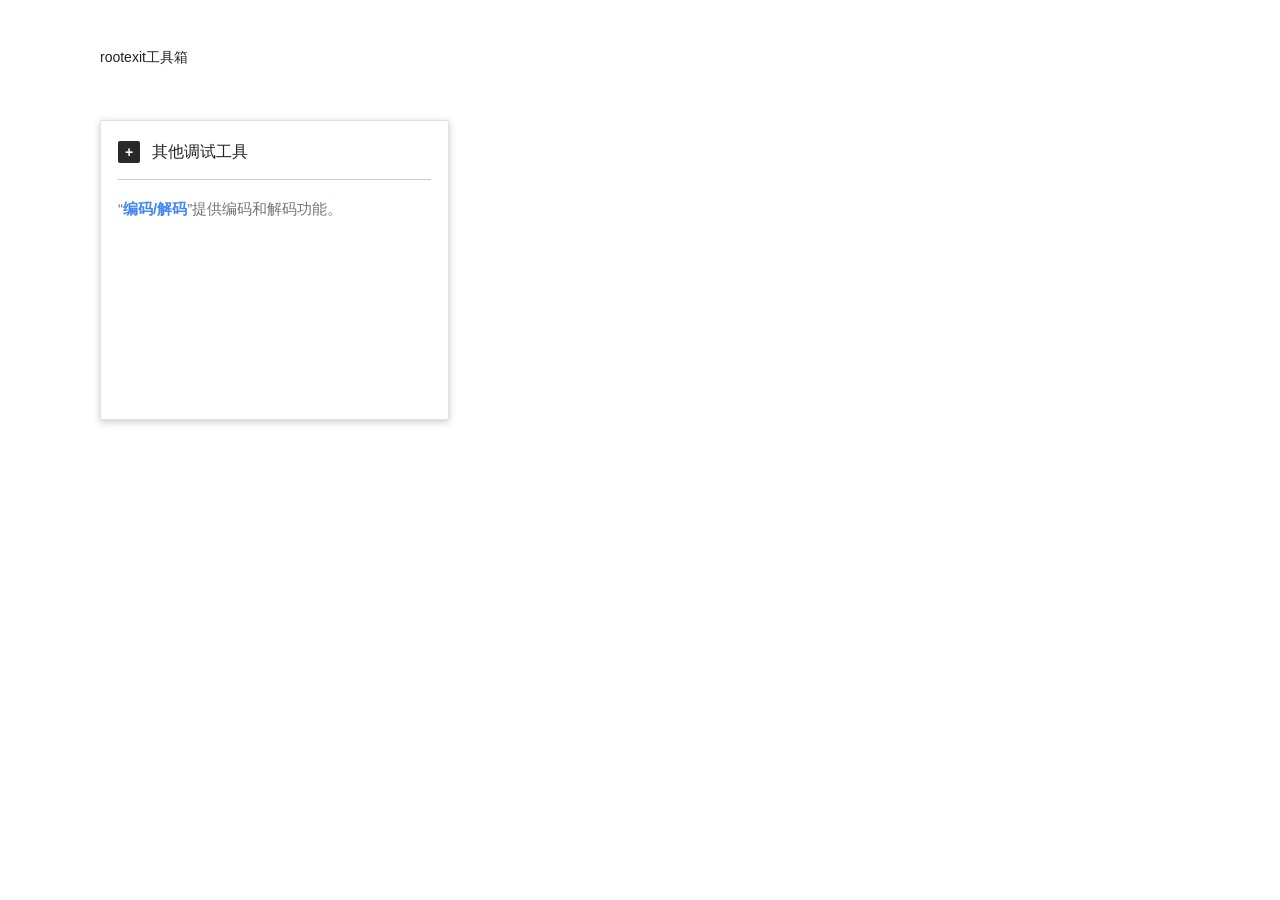
==== home/index.html @ d4251ece "新增首页和JSON格式化校验工具页面" ====
<!DOCTYPE html>
<html lang="zh-CN">

<head>
  <meta charset="UTF-8">
  <meta name="viewport" content="width=device-width, initial-scale=1.0">
  <title>rootexit工具箱</title>
  <style>
    :root {
      --blue: #4285f4;
      --ink: #202124;
      --muted: #70757a;
      --line: #d4d4d4;
    }

    * {
      box-sizing: border-box;
    }

    body {
      margin: 0;
      color: var(--ink);
      background: #fff;
      font-family: Arial, "Microsoft YaHei", sans-serif;
      line-height: 1.6;
    }

    a {
      color: var(--blue);
      text-decoration: none;
    }

    a:hover {
      text-decoration: underline;
    }

    .app-shell {
      width: min(1080px, calc(100% - 32px));
      margin: 0 auto;
      padding: 46px 0 64px;
    }

    .intro {
      margin: 0 0 52px;
      color: #202124;
      font-size: 14px;
    }

    .tool-grid {
      display: grid;
      grid-template-columns: repeat(6, minmax(0, 1fr));
      gap: 16px;
    }

    .tool-section {
      grid-column: span 2;
      min-height: 300px;
      padding: 18px 17px 22px;
      border: 1px solid #e1e1e1;
      border-radius: 2px;
      background: #fff;
      box-shadow: 0 2px 7px rgba(60, 64, 67, .28);
      opacity: 1;
      transform: none;
      transition: opacity .35s ease, transform .35s ease;
    }

    .tool-section.is-visible {
      opacity: 1;
      transform: translateY(0);
    }

    .tool-section:nth-child(n + 4) {
      grid-column: span 3;
      min-height: 212px;
    }

    .section-heading {
      display: flex;
      align-items: center;
      gap: 12px;
      margin: 0 0 14px;
      font-size: 16px;
      font-weight: 400;
    }

    .section-icon {
      display: inline-grid;
      place-items: center;
      width: 22px;
      height: 22px;
      color: #fff;
      background: #292929;
      border-radius: 2px;
      font-size: 14px;
      font-weight: 700;
      line-height: 1;
    }

    .section-rule {
      height: 1px;
      margin-bottom: 17px;
      background: #c9c9c9;
    }

    .section-content {
      display: grid;
      gap: 10px;
      color: var(--muted);
      font-size: 15px;
    }

    .section-content p {
      margin: 0;
    }

    .section-content a {
      font-weight: 600;
    }

    @media (max-width: 840px) {
      .app-shell {
        width: min(100% - 32px, 680px);
        padding-top: 32px;
      }

      .intro {
        margin-bottom: 28px;
      }

      .tool-grid {
        grid-template-columns: 1fr;
        gap: 16px;
      }

      .tool-section,
      .tool-section:nth-child(n + 4) {
        grid-column: 1;
        min-height: 0;
      }
    }

    @media (max-width: 480px) {
      .app-shell {
        width: min(100% - 24px, 680px);
        padding-bottom: 36px;
      }

      .section-heading {
        font-size: 17px;
      }
    }
  </style>
</head>

<body>
  <div class="app-shell">
    <main>
      <p class="intro">rootexit工具箱</p>
      <div class="tool-grid">
        <!-- <section class="tool-section" id="browser">
          <h2 class="section-heading"><span class="section-icon">↗</span>排查浏览器问题</h2>
          <div class="section-rule"></div>
          <div class="section-content">
            <p>“<a
                href="https://toolbox.googleapps.com/apps/browserinfo/">Browserinfo</a>”是一款基于浏览器的调试工具，可捕获客户端信息，并找出可能影响互联网使用体验的问题。
            </p>
            <p><a href="https://toolbox.googleapps.com/apps/useragent/">Useragent</a> 用于分析用户代理字符串。</p>
          </div>
        </section> -->
        <!-- <section class="tool-section" id="dns">
          <h2 class="section-heading"><span class="section-icon">⌁</span>验证 DNS 问题</h2>
          <div class="section-rule"></div>
          <div class="section-content">
            <p>“<a href="https://toolbox.googleapps.com/apps/checkmx/">检查 MX</a>”是一款简单好用的 DNS 验证工具，可用于查找常见的
              MX 记录配置错误。
            </p>
            <p>“<a href="https://toolbox.googleapps.com/apps/dig/">Dig</a>”可以作为 Unix “dig”命令的网络版本。</p>
          </div>
        </section> -->
        <!-- <section class="tool-section" id="logs">
          <h2 class="section-heading"><span class="section-icon">▥</span>分析 HAR 和日志文件</h2>
          <div class="section-rule"></div>
          <div class="section-content">
            <p>“<a href="https://toolbox.googleapps.com/apps/har_analyzer/">HAR 分析器</a>”可用于分析捕获到的 HAR 文件。
            </p>
            <p><a href="https://toolbox.googleapps.com/apps/loganalyzer/">日志分析器</a> 可分析 Chrome、Google
              Workspace Sync for
              Microsoft Outlook 和 Google Cloud Directory Sync 生成的日志。</p>
            <p><a href="https://toolbox.googleapps.com/apps/loggershark/">日志分析器 2</a> 用于打开大型日志文件，诊断常见问题。</p>
          </div>
        </section> -->
        <!-- <section class="tool-section" id="email">
          <h2 class="section-heading"><span class="section-icon">@</span>调查邮件问题</h2>
          <div class="section-rule"></div>
          <div class="section-content">
            <p>“<a href="https://toolbox.googleapps.com/apps/messageheader/">Messageheader</a>”可分析 SMTP
              邮件标头，帮助找出递送延迟的根本原因，并检测服务器配置和邮件转送问题。</p>
          </div>
        </section> -->
        <section class="tool-section" id="other">
          <h2 class="section-heading"><span class="section-icon">+</span>其他调试工具</h2>
          <div class="section-rule"></div>
          <div class="section-content">
            <!-- <p>使用<a href="https://toolbox.googleapps.com/apps/other_tools/">其他工具</a>协助您调试 Google Workspace
              服务。</p> -->
            <p>“<a href="../json/format.html">编码/解码</a>”提供编码和解码功能。
            </p>
            <!-- <p><a href="https://toolbox.googleapps.com/apps/screen_recorder/">屏幕录制</a> 可用于录制屏幕截图和音频。</p> -->
          </div>
        </section>
      </div>
    </main>
  </div>
  <script>
    const cards = document.querySelectorAll('.tool-section');
    const revealCards = () => cards.forEach((card, index) => {
      window.setTimeout(() => card.classList.add('is-visible'), index * 70);
    });
    if ('IntersectionObserver' in window) {
      const observer = new IntersectionObserver((entries, currentObserver) => {
        entries.forEach((entry) => {
          if (entry.isIntersecting) {
            entry.target.classList.add('is-visible');
            currentObserver.unobserve(entry.target);
          }
        });
      }, { threshold: 0.12 });
      cards.forEach((card) => observer.observe(card));
    } else {
      revealCards();
    }
  </script>
</body>

</html>
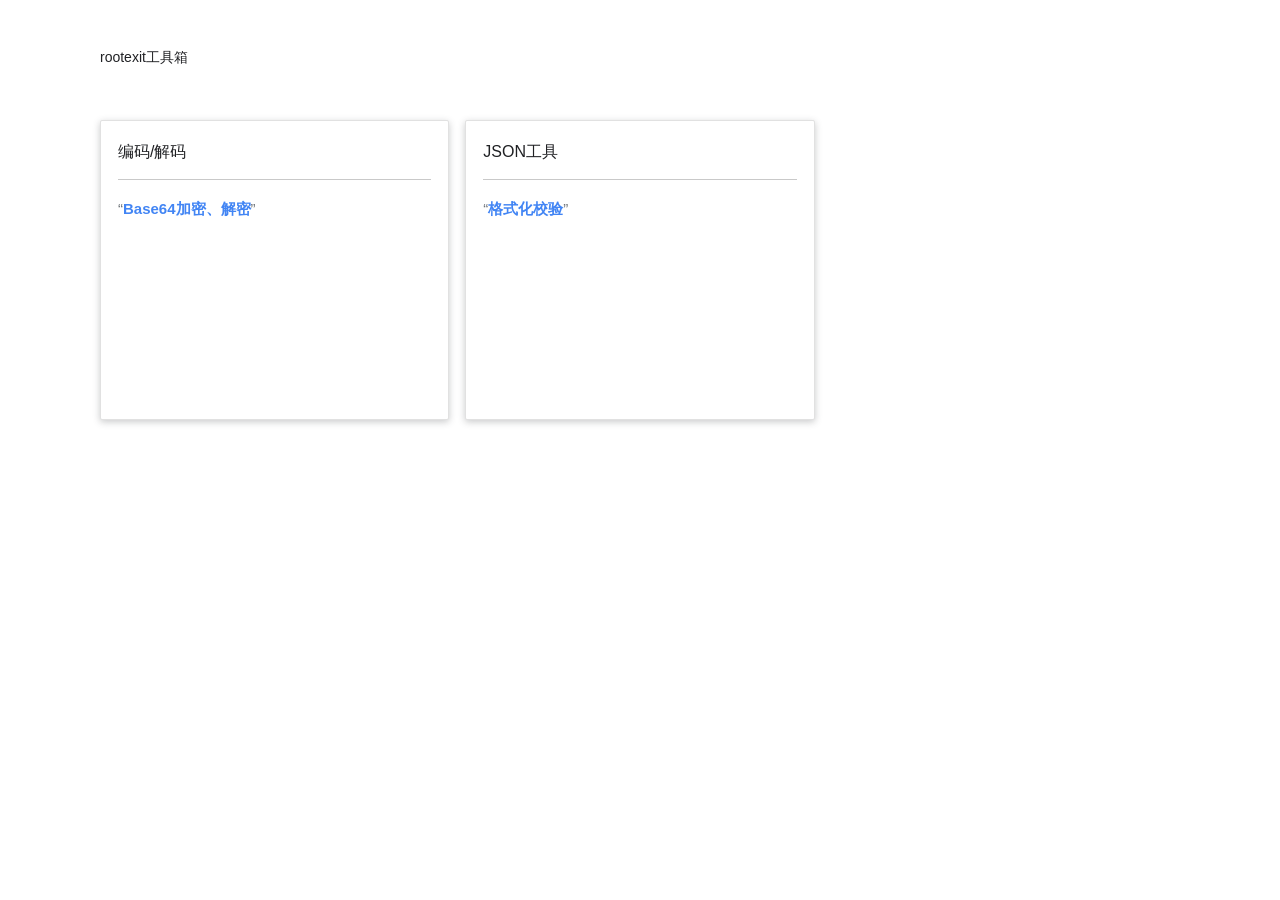
==== commit 64cb644d: "feat: 新增完整的Base64加解密工具页面，支持图片编解码" ====
--- a/home/index.html
+++ b/home/index.html
@@ -1,164 +1,165 @@
-<!DOCTYPE html>
+<!doctype html>
 <html lang="zh-CN">
-
-<head>
-  <meta charset="UTF-8">
-  <meta name="viewport" content="width=device-width, initial-scale=1.0">
-  <title>rootexit工具箱</title>
-  <style>
-    :root {
-      --blue: #4285f4;
-      --ink: #202124;
-      --muted: #70757a;
-      --line: #d4d4d4;
-    }
-
-    * {
-      box-sizing: border-box;
-    }
-
-    body {
-      margin: 0;
-      color: var(--ink);
-      background: #fff;
-      font-family: Arial, "Microsoft YaHei", sans-serif;
-      line-height: 1.6;
-    }
-
-    a {
-      color: var(--blue);
-      text-decoration: none;
-    }
-
-    a:hover {
-      text-decoration: underline;
-    }
-
-    .app-shell {
-      width: min(1080px, calc(100% - 32px));
-      margin: 0 auto;
-      padding: 46px 0 64px;
-    }
-
-    .intro {
-      margin: 0 0 52px;
-      color: #202124;
-      font-size: 14px;
-    }
-
-    .tool-grid {
-      display: grid;
-      grid-template-columns: repeat(6, minmax(0, 1fr));
-      gap: 16px;
-    }
-
-    .tool-section {
-      grid-column: span 2;
-      min-height: 300px;
-      padding: 18px 17px 22px;
-      border: 1px solid #e1e1e1;
-      border-radius: 2px;
-      background: #fff;
-      box-shadow: 0 2px 7px rgba(60, 64, 67, .28);
-      opacity: 1;
-      transform: none;
-      transition: opacity .35s ease, transform .35s ease;
-    }
-
-    .tool-section.is-visible {
-      opacity: 1;
-      transform: translateY(0);
-    }
-
-    .tool-section:nth-child(n + 4) {
-      grid-column: span 3;
-      min-height: 212px;
-    }
-
-    .section-heading {
-      display: flex;
-      align-items: center;
-      gap: 12px;
-      margin: 0 0 14px;
-      font-size: 16px;
-      font-weight: 400;
-    }
-
-    .section-icon {
-      display: inline-grid;
-      place-items: center;
-      width: 22px;
-      height: 22px;
-      color: #fff;
-      background: #292929;
-      border-radius: 2px;
-      font-size: 14px;
-      font-weight: 700;
-      line-height: 1;
-    }
-
-    .section-rule {
-      height: 1px;
-      margin-bottom: 17px;
-      background: #c9c9c9;
-    }
-
-    .section-content {
-      display: grid;
-      gap: 10px;
-      color: var(--muted);
-      font-size: 15px;
-    }
-
-    .section-content p {
-      margin: 0;
-    }
-
-    .section-content a {
-      font-weight: 600;
-    }
-
-    @media (max-width: 840px) {
+  <head>
+    <meta charset="UTF-8" />
+    <meta name="viewport" content="width=device-width, initial-scale=1.0" />
+    <title>rootexit工具箱</title>
+    <style>
+      :root {
+        --blue: #4285f4;
+        --ink: #202124;
+        --muted: #70757a;
+        --line: #d4d4d4;
+      }
+
+      * {
+        box-sizing: border-box;
+      }
+
+      body {
+        margin: 0;
+        color: var(--ink);
+        background: #fff;
+        font-family: Arial, 'Microsoft YaHei', sans-serif;
+        line-height: 1.6;
+      }
+
+      a {
+        color: var(--blue);
+        text-decoration: none;
+      }
+
+      a:hover {
+        text-decoration: underline;
+      }
+
       .app-shell {
-        width: min(100% - 32px, 680px);
-        padding-top: 32px;
+        width: min(1080px, calc(100% - 32px));
+        margin: 0 auto;
+        padding: 46px 0 64px;
       }
 
       .intro {
-        margin-bottom: 28px;
+        margin: 0 0 52px;
+        color: #202124;
+        font-size: 14px;
       }
 
       .tool-grid {
-        grid-template-columns: 1fr;
+        display: grid;
+        grid-template-columns: repeat(6, minmax(0, 1fr));
         gap: 16px;
       }
 
-      .tool-section,
+      .tool-section {
+        grid-column: span 2;
+        min-height: 300px;
+        padding: 18px 17px 22px;
+        border: 1px solid #e1e1e1;
+        border-radius: 2px;
+        background: #fff;
+        box-shadow: 0 2px 7px rgba(60, 64, 67, 0.28);
+        opacity: 1;
+        transform: none;
+        transition:
+          opacity 0.35s ease,
+          transform 0.35s ease;
+      }
+
+      .tool-section.is-visible {
+        opacity: 1;
+        transform: translateY(0);
+      }
+
       .tool-section:nth-child(n + 4) {
-        grid-column: 1;
-        min-height: 0;
-      }
-    }
-
-    @media (max-width: 480px) {
-      .app-shell {
-        width: min(100% - 24px, 680px);
-        padding-bottom: 36px;
+        grid-column: span 3;
+        min-height: 212px;
       }
 
       .section-heading {
-        font-size: 17px;
-      }
-    }
-  </style>
-</head>
-
-<body>
-  <div class="app-shell">
-    <main>
-      <p class="intro">rootexit工具箱</p>
-      <div class="tool-grid">
-        <!-- <section class="tool-section" id="browser">
+        display: flex;
+        align-items: center;
+        gap: 12px;
+        margin: 0 0 14px;
+        font-size: 16px;
+        font-weight: 400;
+      }
+
+      .section-icon {
+        display: inline-grid;
+        place-items: center;
+        width: 22px;
+        height: 22px;
+        color: #fff;
+        background: #292929;
+        border-radius: 2px;
+        font-size: 14px;
+        font-weight: 700;
+        line-height: 1;
+      }
+
+      .section-rule {
+        height: 1px;
+        margin-bottom: 17px;
+        background: #c9c9c9;
+      }
+
+      .section-content {
+        display: grid;
+        gap: 10px;
+        color: var(--muted);
+        font-size: 15px;
+      }
+
+      .section-content p {
+        margin: 0;
+      }
+
+      .section-content a {
+        font-weight: 600;
+      }
+
+      @media (max-width: 840px) {
+        .app-shell {
+          width: min(100% - 32px, 680px);
+          padding-top: 32px;
+        }
+
+        .intro {
+          margin-bottom: 28px;
+        }
+
+        .tool-grid {
+          grid-template-columns: 1fr;
+          gap: 16px;
+        }
+
+        .tool-section,
+        .tool-section:nth-child(n + 4) {
+          grid-column: 1;
+          min-height: 0;
+        }
+      }
+
+      @media (max-width: 480px) {
+        .app-shell {
+          width: min(100% - 24px, 680px);
+          padding-bottom: 36px;
+        }
+
+        .section-heading {
+          font-size: 17px;
+        }
+      }
+    </style>
+  </head>
+
+  <body>
+    <div class="app-shell">
+      <main>
+        <p class="intro">rootexit工具箱</p>
+        <div class="tool-grid">
+          <!-- <section class="tool-section" id="browser">
           <h2 class="section-heading"><span class="section-icon">↗</span>排查浏览器问题</h2>
           <div class="section-rule"></div>
           <div class="section-content">
@@ -168,7 +169,7 @@
             <p><a href="https://toolbox.googleapps.com/apps/useragent/">Useragent</a> 用于分析用户代理字符串。</p>
           </div>
         </section> -->
-        <!-- <section class="tool-section" id="dns">
+          <!-- <section class="tool-section" id="dns">
           <h2 class="section-heading"><span class="section-icon">⌁</span>验证 DNS 问题</h2>
           <div class="section-rule"></div>
           <div class="section-content">
@@ -178,7 +179,7 @@
             <p>“<a href="https://toolbox.googleapps.com/apps/dig/">Dig</a>”可以作为 Unix “dig”命令的网络版本。</p>
           </div>
         </section> -->
-        <!-- <section class="tool-section" id="logs">
+          <!-- <section class="tool-section" id="logs">
           <h2 class="section-heading"><span class="section-icon">▥</span>分析 HAR 和日志文件</h2>
           <div class="section-rule"></div>
           <div class="section-content">
@@ -190,47 +191,48 @@
             <p><a href="https://toolbox.googleapps.com/apps/loggershark/">日志分析器 2</a> 用于打开大型日志文件，诊断常见问题。</p>
           </div>
         </section> -->
-        <!-- <section class="tool-section" id="email">
-          <h2 class="section-heading"><span class="section-icon">@</span>调查邮件问题</h2>
-          <div class="section-rule"></div>
-          <div class="section-content">
-            <p>“<a href="https://toolbox.googleapps.com/apps/messageheader/">Messageheader</a>”可分析 SMTP
-              邮件标头，帮助找出递送延迟的根本原因，并检测服务器配置和邮件转送问题。</p>
-          </div>
-        </section> -->
-        <section class="tool-section" id="other">
-          <h2 class="section-heading"><span class="section-icon">+</span>其他调试工具</h2>
-          <div class="section-rule"></div>
-          <div class="section-content">
-            <!-- <p>使用<a href="https://toolbox.googleapps.com/apps/other_tools/">其他工具</a>协助您调试 Google Workspace
+          <section class="tool-section" id="email">
+            <h2 class="section-heading">编码/解码</h2>
+            <div class="section-rule"></div>
+            <div class="section-content">
+              <p>“<a href="../crypto/base64.html">Base64加密、解密</a>”</p>
+            </div>
+          </section>
+          <section class="tool-section" id="other">
+            <h2 class="section-heading">JSON工具</h2>
+            <div class="section-rule"></div>
+            <div class="section-content">
+              <!-- <p>使用<a href="https://toolbox.googleapps.com/apps/other_tools/">其他工具</a>协助您调试 Google Workspace
               服务。</p> -->
-            <p>“<a href="../json/format.html">编码/解码</a>”提供编码和解码功能。
-            </p>
-            <!-- <p><a href="https://toolbox.googleapps.com/apps/screen_recorder/">屏幕录制</a> 可用于录制屏幕截图和音频。</p> -->
-          </div>
-        </section>
-      </div>
-    </main>
-  </div>
-  <script>
-    const cards = document.querySelectorAll('.tool-section');
-    const revealCards = () => cards.forEach((card, index) => {
-      window.setTimeout(() => card.classList.add('is-visible'), index * 70);
-    });
-    if ('IntersectionObserver' in window) {
-      const observer = new IntersectionObserver((entries, currentObserver) => {
-        entries.forEach((entry) => {
-          if (entry.isIntersecting) {
-            entry.target.classList.add('is-visible');
-            currentObserver.unobserve(entry.target);
-          }
+              <p>“<a href="../json/format.html">格式化校验</a>”</p>
+              <!-- <p><a href="https://toolbox.googleapps.com/apps/screen_recorder/">屏幕录制</a> 可用于录制屏幕截图和音频。</p> -->
+            </div>
+          </section>
+        </div>
+      </main>
+    </div>
+    <script>
+      const cards = document.querySelectorAll('.tool-section');
+      const revealCards = () =>
+        cards.forEach((card, index) => {
+          window.setTimeout(() => card.classList.add('is-visible'), index * 70);
         });
-      }, { threshold: 0.12 });
-      cards.forEach((card) => observer.observe(card));
-    } else {
-      revealCards();
-    }
-  </script>
-</body>
-
-</html>+      if ('IntersectionObserver' in window) {
+        const observer = new IntersectionObserver(
+          (entries, currentObserver) => {
+            entries.forEach(entry => {
+              if (entry.isIntersecting) {
+                entry.target.classList.add('is-visible');
+                currentObserver.unobserve(entry.target);
+              }
+            });
+          },
+          { threshold: 0.12 }
+        );
+        cards.forEach(card => observer.observe(card));
+      } else {
+        revealCards();
+      }
+    </script>
+  </body>
+</html>
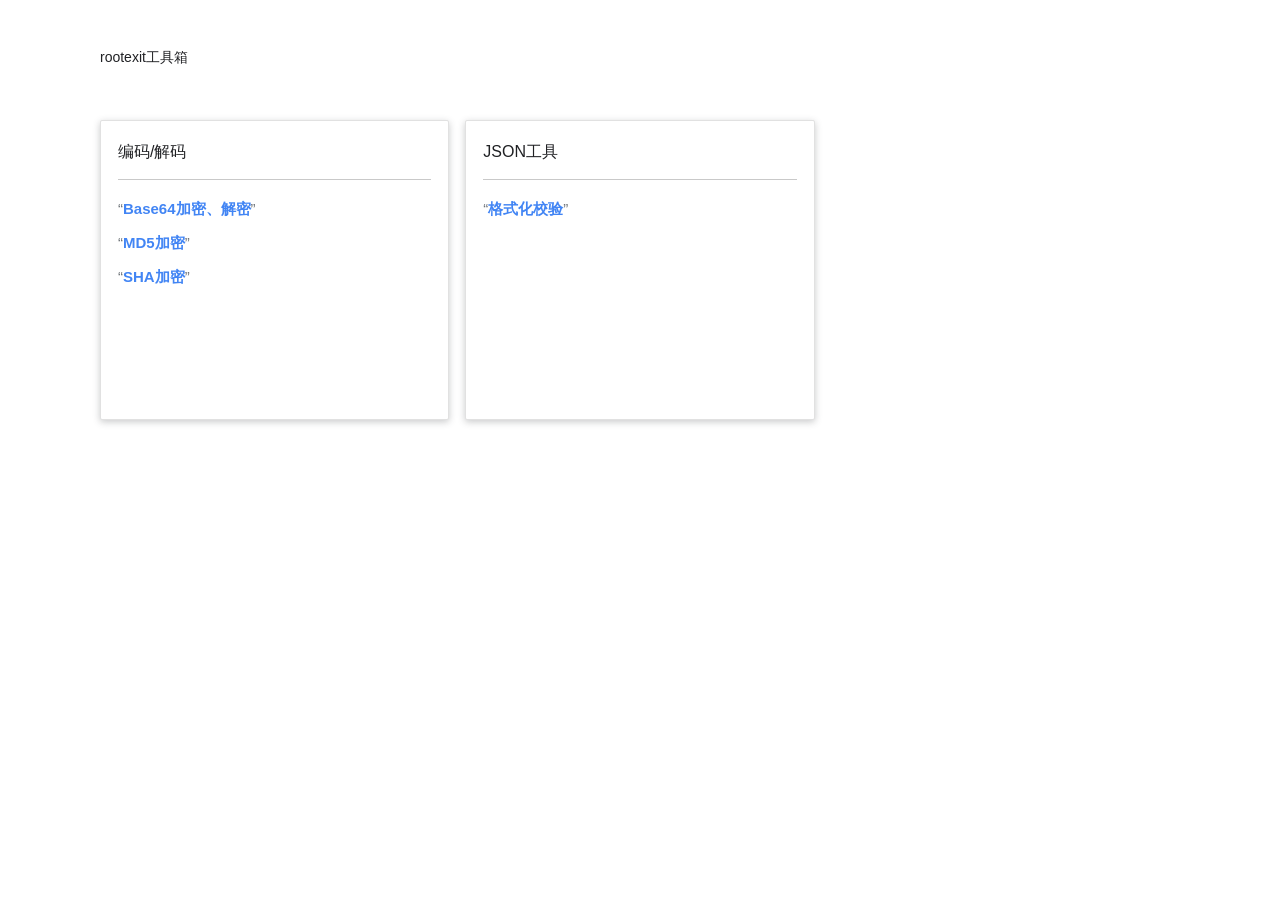
==== commit 87d9c355: "feat(crypto)：添加MD5和SHA加密网页工具 新增独立的md5.html和sha.html页面，实现完整的加密功能，包括常见的哈希、HMAC和PBKDF2操作，并配有响应式用户界面" ====
--- a/home/index.html
+++ b/home/index.html
@@ -196,6 +196,8 @@
             <div class="section-rule"></div>
             <div class="section-content">
               <p>“<a href="../crypto/base64.html">Base64加密、解密</a>”</p>
+              <p>“<a href="../crypto/md5.html">MD5加密</a>”</p>
+              <p>“<a href="../crypto/sha.html">SHA加密</a>”</p>
             </div>
           </section>
           <section class="tool-section" id="other">
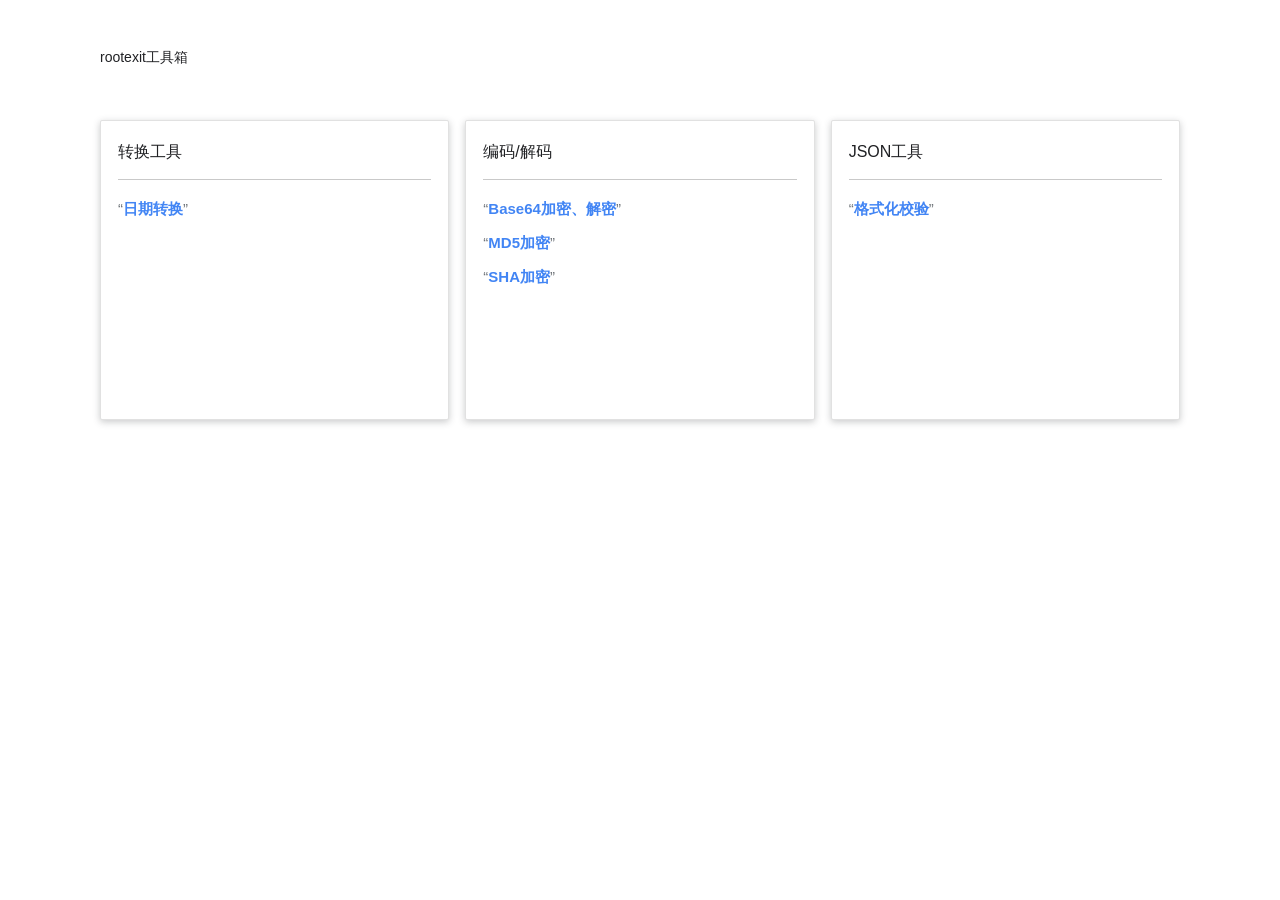
==== commit b9718a32: "feat(home): 添加日期转换工具" ====
--- a/home/index.html
+++ b/home/index.html
@@ -179,18 +179,13 @@
             <p>“<a href="https://toolbox.googleapps.com/apps/dig/">Dig</a>”可以作为 Unix “dig”命令的网络版本。</p>
           </div>
         </section> -->
-          <!-- <section class="tool-section" id="logs">
-          <h2 class="section-heading"><span class="section-icon">▥</span>分析 HAR 和日志文件</h2>
-          <div class="section-rule"></div>
-          <div class="section-content">
-            <p>“<a href="https://toolbox.googleapps.com/apps/har_analyzer/">HAR 分析器</a>”可用于分析捕获到的 HAR 文件。
-            </p>
-            <p><a href="https://toolbox.googleapps.com/apps/loganalyzer/">日志分析器</a> 可分析 Chrome、Google
-              Workspace Sync for
-              Microsoft Outlook 和 Google Cloud Directory Sync 生成的日志。</p>
-            <p><a href="https://toolbox.googleapps.com/apps/loggershark/">日志分析器 2</a> 用于打开大型日志文件，诊断常见问题。</p>
-          </div>
-        </section> -->
+          <section class="tool-section" id="logs">
+            <h2 class="section-heading">转换工具</h2>
+            <div class="section-rule"></div>
+            <div class="section-content">
+              <p>“<a href="../convert/time.html">日期转换</a>”</p>
+            </div>
+          </section>
           <section class="tool-section" id="email">
             <h2 class="section-heading">编码/解码</h2>
             <div class="section-rule"></div>
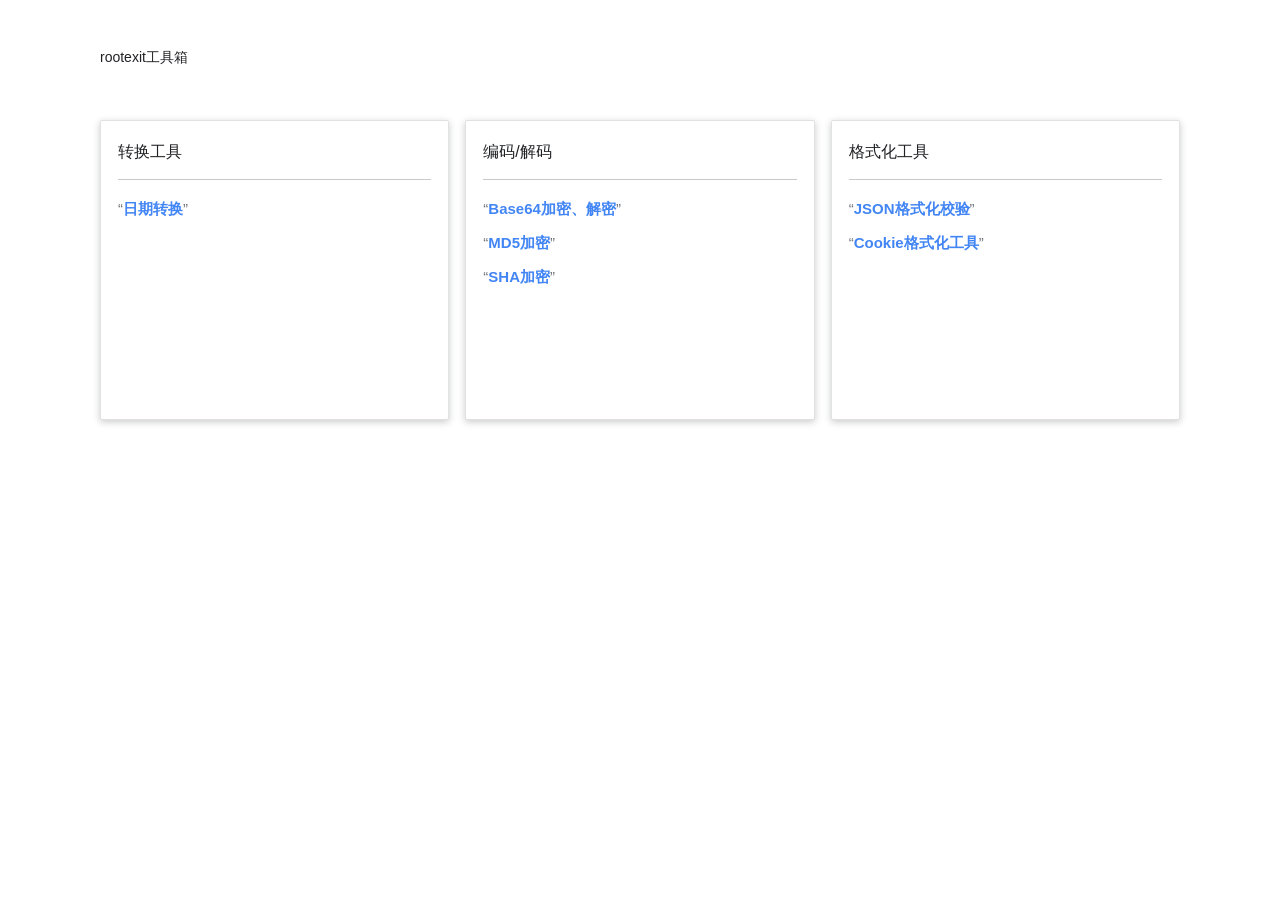
==== commit aca8982d: "feat: add cookie格式化工具并更新首页工具列表 新增Cookie在线格式化工具页面，调整首页工具分区标题与工具链接，将原JSON工具扩展为格式化工具组，新增Cookie格式化工具入口" ====
--- a/home/index.html
+++ b/home/index.html
@@ -196,13 +196,11 @@
             </div>
           </section>
           <section class="tool-section" id="other">
-            <h2 class="section-heading">JSON工具</h2>
+            <h2 class="section-heading">格式化工具</h2>
             <div class="section-rule"></div>
             <div class="section-content">
-              <!-- <p>使用<a href="https://toolbox.googleapps.com/apps/other_tools/">其他工具</a>协助您调试 Google Workspace
-              服务。</p> -->
-              <p>“<a href="../json/format.html">格式化校验</a>”</p>
-              <!-- <p><a href="https://toolbox.googleapps.com/apps/screen_recorder/">屏幕录制</a> 可用于录制屏幕截图和音频。</p> -->
+              <p>“<a href="../json/format.html">JSON格式化校验</a>”</p>
+              <p>“<a href="../cookie/format.html">Cookie格式化工具</a>”</p>
             </div>
           </section>
         </div>
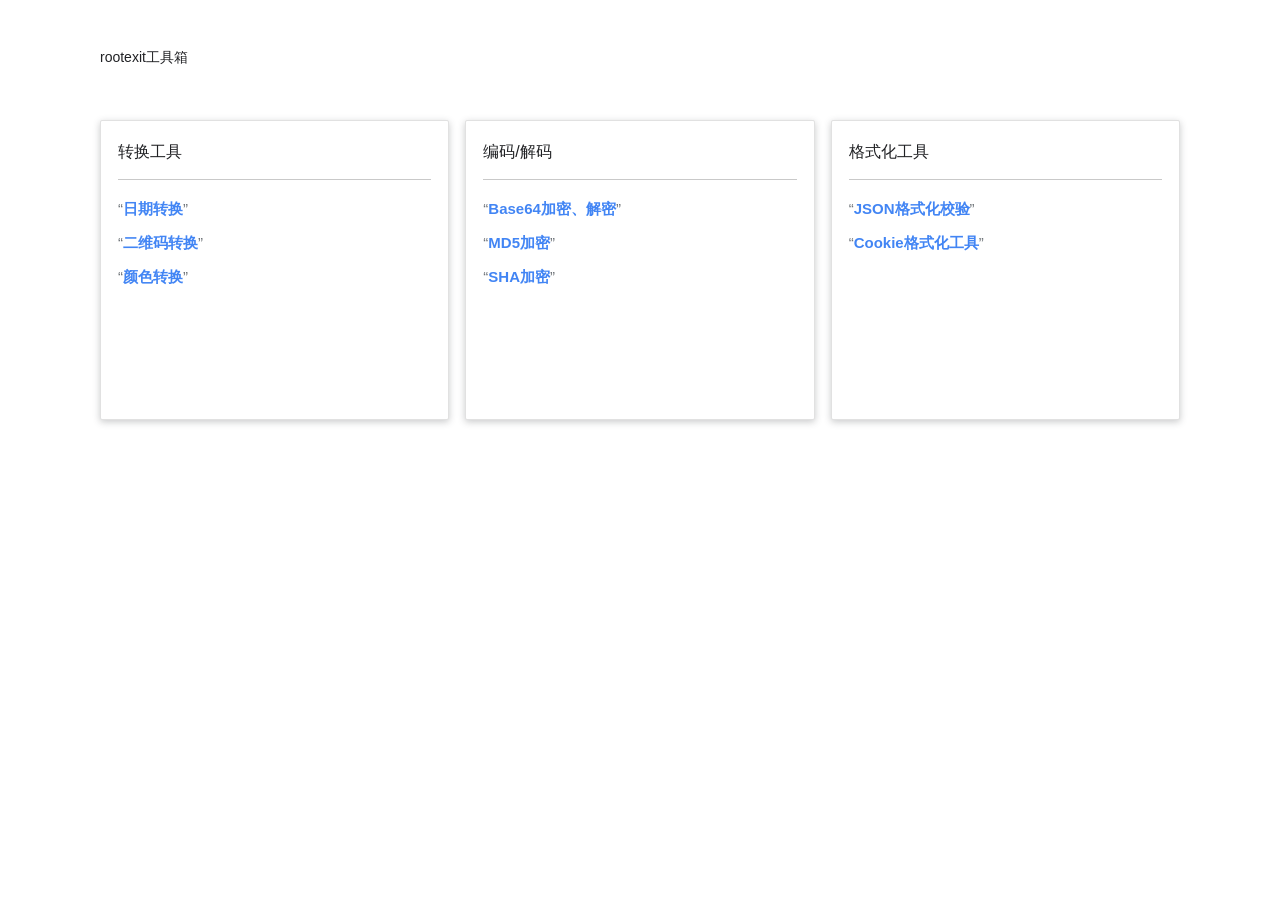
==== commit c8fcb856: "feat: 新增二维码转换和颜色格式转换工具 新增了qrcode.html二维码生成解码工具与color2hex.html颜色互转工具，并在首页添加对应入口" ====
--- a/home/index.html
+++ b/home/index.html
@@ -184,6 +184,8 @@
             <div class="section-rule"></div>
             <div class="section-content">
               <p>“<a href="../convert/time.html">日期转换</a>”</p>
+              <p>“<a href="../convert/qrcode.html">二维码转换</a>”</p>
+              <p>“<a href="../convert/color2hex.html">颜色转换</a>”</p>
             </div>
           </section>
           <section class="tool-section" id="email">
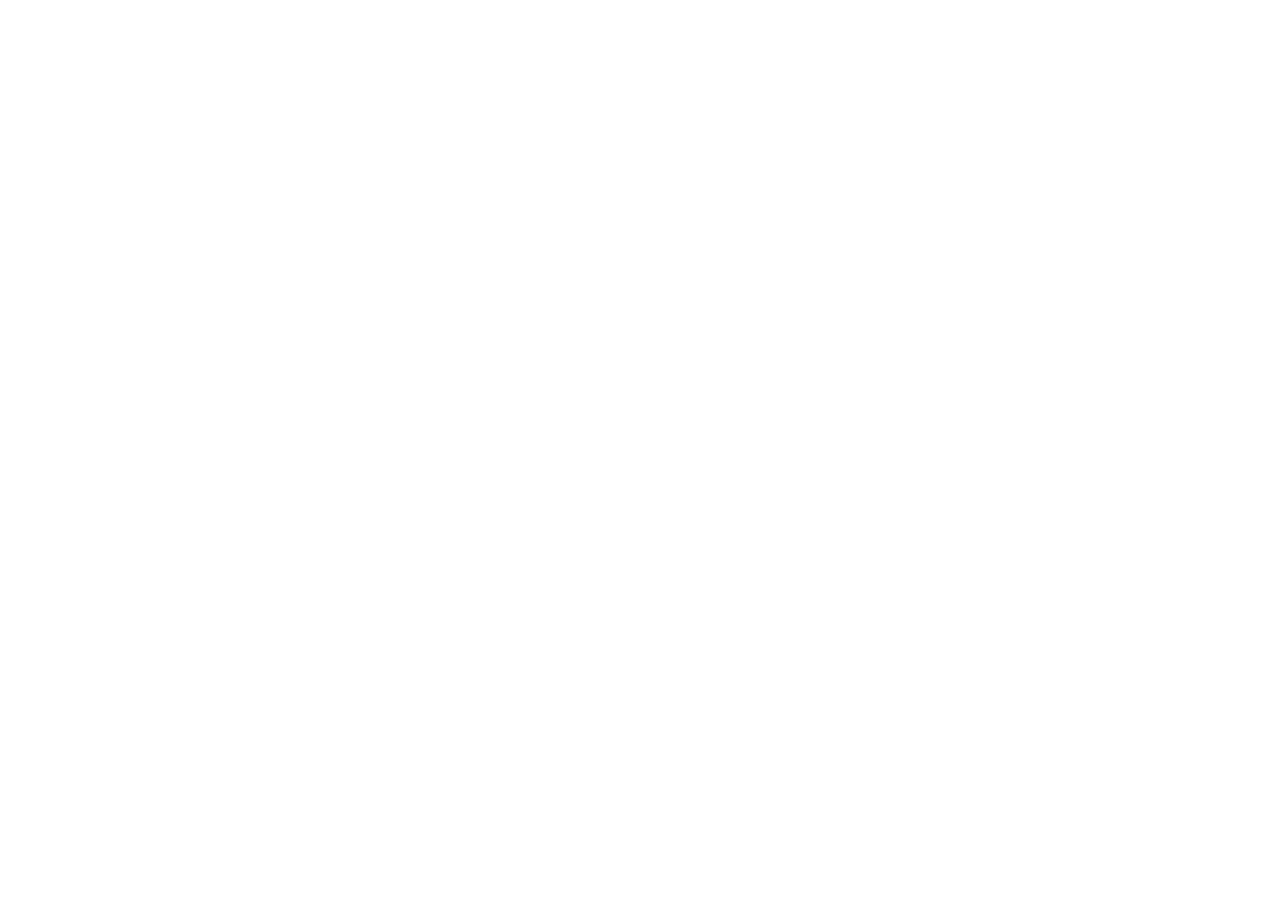
==== commit 29c49216: "docs: 更新首页内容并同步工具箱页面" ====
--- a/home/index.html
+++ b/home/index.html
@@ -1,235 +1,9 @@
 <!doctype html>
-<html lang="zh-CN">
+<html lang="en">
   <head>
     <meta charset="UTF-8" />
     <meta name="viewport" content="width=device-width, initial-scale=1.0" />
-    <title>rootexit工具箱</title>
-    <style>
-      :root {
-        --blue: #4285f4;
-        --ink: #202124;
-        --muted: #70757a;
-        --line: #d4d4d4;
-      }
-
-      * {
-        box-sizing: border-box;
-      }
-
-      body {
-        margin: 0;
-        color: var(--ink);
-        background: #fff;
-        font-family: Arial, 'Microsoft YaHei', sans-serif;
-        line-height: 1.6;
-      }
-
-      a {
-        color: var(--blue);
-        text-decoration: none;
-      }
-
-      a:hover {
-        text-decoration: underline;
-      }
-
-      .app-shell {
-        width: min(1080px, calc(100% - 32px));
-        margin: 0 auto;
-        padding: 46px 0 64px;
-      }
-
-      .intro {
-        margin: 0 0 52px;
-        color: #202124;
-        font-size: 14px;
-      }
-
-      .tool-grid {
-        display: grid;
-        grid-template-columns: repeat(6, minmax(0, 1fr));
-        gap: 16px;
-      }
-
-      .tool-section {
-        grid-column: span 2;
-        min-height: 300px;
-        padding: 18px 17px 22px;
-        border: 1px solid #e1e1e1;
-        border-radius: 2px;
-        background: #fff;
-        box-shadow: 0 2px 7px rgba(60, 64, 67, 0.28);
-        opacity: 1;
-        transform: none;
-        transition:
-          opacity 0.35s ease,
-          transform 0.35s ease;
-      }
-
-      .tool-section.is-visible {
-        opacity: 1;
-        transform: translateY(0);
-      }
-
-      .tool-section:nth-child(n + 4) {
-        grid-column: span 3;
-        min-height: 212px;
-      }
-
-      .section-heading {
-        display: flex;
-        align-items: center;
-        gap: 12px;
-        margin: 0 0 14px;
-        font-size: 16px;
-        font-weight: 400;
-      }
-
-      .section-icon {
-        display: inline-grid;
-        place-items: center;
-        width: 22px;
-        height: 22px;
-        color: #fff;
-        background: #292929;
-        border-radius: 2px;
-        font-size: 14px;
-        font-weight: 700;
-        line-height: 1;
-      }
-
-      .section-rule {
-        height: 1px;
-        margin-bottom: 17px;
-        background: #c9c9c9;
-      }
-
-      .section-content {
-        display: grid;
-        gap: 10px;
-        color: var(--muted);
-        font-size: 15px;
-      }
-
-      .section-content p {
-        margin: 0;
-      }
-
-      .section-content a {
-        font-weight: 600;
-      }
-
-      @media (max-width: 840px) {
-        .app-shell {
-          width: min(100% - 32px, 680px);
-          padding-top: 32px;
-        }
-
-        .intro {
-          margin-bottom: 28px;
-        }
-
-        .tool-grid {
-          grid-template-columns: 1fr;
-          gap: 16px;
-        }
-
-        .tool-section,
-        .tool-section:nth-child(n + 4) {
-          grid-column: 1;
-          min-height: 0;
-        }
-      }
-
-      @media (max-width: 480px) {
-        .app-shell {
-          width: min(100% - 24px, 680px);
-          padding-bottom: 36px;
-        }
-
-        .section-heading {
-          font-size: 17px;
-        }
-      }
-    </style>
+    <title>Document</title>
   </head>
-
-  <body>
-    <div class="app-shell">
-      <main>
-        <p class="intro">rootexit工具箱</p>
-        <div class="tool-grid">
-          <!-- <section class="tool-section" id="browser">
-          <h2 class="section-heading"><span class="section-icon">↗</span>排查浏览器问题</h2>
-          <div class="section-rule"></div>
-          <div class="section-content">
-            <p>“<a
-                href="https://toolbox.googleapps.com/apps/browserinfo/">Browserinfo</a>”是一款基于浏览器的调试工具，可捕获客户端信息，并找出可能影响互联网使用体验的问题。
-            </p>
-            <p><a href="https://toolbox.googleapps.com/apps/useragent/">Useragent</a> 用于分析用户代理字符串。</p>
-          </div>
-        </section> -->
-          <!-- <section class="tool-section" id="dns">
-          <h2 class="section-heading"><span class="section-icon">⌁</span>验证 DNS 问题</h2>
-          <div class="section-rule"></div>
-          <div class="section-content">
-            <p>“<a href="https://toolbox.googleapps.com/apps/checkmx/">检查 MX</a>”是一款简单好用的 DNS 验证工具，可用于查找常见的
-              MX 记录配置错误。
-            </p>
-            <p>“<a href="https://toolbox.googleapps.com/apps/dig/">Dig</a>”可以作为 Unix “dig”命令的网络版本。</p>
-          </div>
-        </section> -->
-          <section class="tool-section" id="logs">
-            <h2 class="section-heading">转换工具</h2>
-            <div class="section-rule"></div>
-            <div class="section-content">
-              <p>“<a href="../convert/time.html">日期转换</a>”</p>
-              <p>“<a href="../convert/qrcode.html">二维码转换</a>”</p>
-              <p>“<a href="../convert/color2hex.html">颜色转换</a>”</p>
-            </div>
-          </section>
-          <section class="tool-section" id="email">
-            <h2 class="section-heading">编码/解码</h2>
-            <div class="section-rule"></div>
-            <div class="section-content">
-              <p>“<a href="../crypto/base64.html">Base64加密、解密</a>”</p>
-              <p>“<a href="../crypto/md5.html">MD5加密</a>”</p>
-              <p>“<a href="../crypto/sha.html">SHA加密</a>”</p>
-            </div>
-          </section>
-          <section class="tool-section" id="other">
-            <h2 class="section-heading">格式化工具</h2>
-            <div class="section-rule"></div>
-            <div class="section-content">
-              <p>“<a href="../json/format.html">JSON格式化校验</a>”</p>
-              <p>“<a href="../cookie/format.html">Cookie格式化工具</a>”</p>
-            </div>
-          </section>
-        </div>
-      </main>
-    </div>
-    <script>
-      const cards = document.querySelectorAll('.tool-section');
-      const revealCards = () =>
-        cards.forEach((card, index) => {
-          window.setTimeout(() => card.classList.add('is-visible'), index * 70);
-        });
-      if ('IntersectionObserver' in window) {
-        const observer = new IntersectionObserver(
-          (entries, currentObserver) => {
-            entries.forEach(entry => {
-              if (entry.isIntersecting) {
-                entry.target.classList.add('is-visible');
-                currentObserver.unobserve(entry.target);
-              }
-            });
-          },
-          { threshold: 0.12 }
-        );
-        cards.forEach(card => observer.observe(card));
-      } else {
-        revealCards();
-      }
-    </script>
-  </body>
+  <body></body>
 </html>
